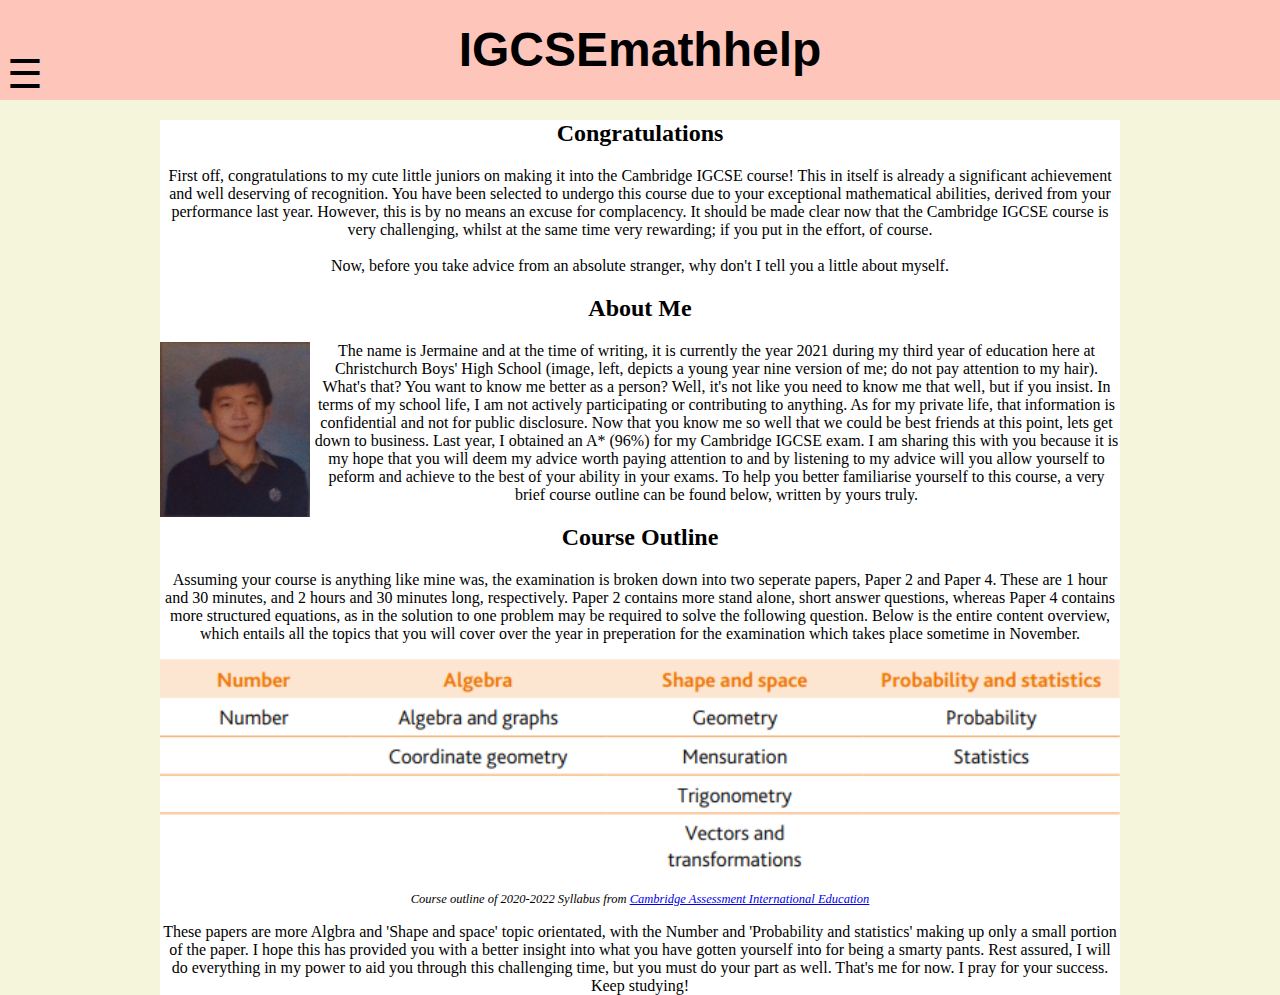
==== index.html @ f18ca12e "pages integration test2" ====
<html>

<head>
  <link href="home.css" type="text/css" rel="stylesheet">
    
    <script>    
    
   function toggleNav() {
    if (  document.getElementById("mySidebar").style.width < "10px") {
      document.getElementById("mySidebar").style.width = "20%";
      document.getElementById("content").style.left = "10%";
    }
    else {
      document.getElementById("mySidebar").style.width = "0%";
      document.getElementById("content").style.left = "0%";
    }
}

    </script>
</head>
    
<body>
    
<h1>IGCSEmathhelp</h1>   
    
     <peepeepoopoo class="openbtn" onclick="toggleNav()">&#9776;</peepeepoopoo>
         
<ul id="mySidebar">
  <li><a class="active" href="index.html">Home</a></li>
  <li><a href="news.html">News</a></li>
  <li><a href="tips&tricks.html">Tips and Tricks</a></li>
</ul>

<div id="content">
    
<h2>Congratulations</h2>

<p>
        
First off, congratulations to my cute little juniors on making it into the Cambridge IGCSE course! This in itself is already a significant achievement and well deserving of recognition. You have been selected to undergo this course due to your exceptional mathematical abilities, derived from your performance last year. However, this is by no means an excuse for complacency. It should be made clear now that the Cambridge IGCSE course is very challenging, whilst at the same time very rewarding; if you put in the effort, of course. 
<br>
<br>
Now, before you take advice from an absolute stranger, why don't I tell you a little about myself. 
    
</p>

<h2>About Me</h2>
        
<p>

<img src="images/WIN_20190919_20_11_26_Pro%20(2).jpg" align="left">
        
The name is Jermaine and at the time of writing, it is currently the year 2021 during my third year of education here at Christchurch Boys' High School (image, left, depicts a young year nine version of me; do not pay attention to my hair). What's that? You want to know me better as a person? Well, it's not like you need to know me that well, but if you insist. In terms of my school life, I am not actively participating or contributing to anything. As for my private life, that information is confidential and not for public disclosure. Now that you know me so well that we could be best friends at this point, lets get down to business. Last year, I obtained an A* (96%) for my Cambridge IGCSE exam. I am sharing this with you because it is my hope that you will deem my advice worth paying attention to and by listening to my advice will you allow yourself to peform and achieve to the best of your ability in your exams. To help you better familiarise yourself to this course, a very brief course outline can be found below, written by yours truly.
    
</p>
    
<h2>Course Outline</h2>
    
<p>
    
Assuming your course is anything like mine was, the examination is broken down into two seperate papers, Paper 2 and Paper 4. These are 1 hour and 30 minutes, and 2 hours and 30 minutes long, respectively. Paper 2 contains more stand alone, short answer questions, whereas Paper 4 contains more structured equations, as in the solution to one problem  may be required to solve the following question. Below is the entire content overview, which entails all the topics that you will cover over the year in preperation for the examination which takes place sometime in November.

</p>
    
<img src="images/Screenshot%202021-04-27%20234129.png" id="CourseOutline">
    <p><cite>Course outline of 2020-2022 Syllabus from <a href="https://www.cambridgeinternational.org/Images/414416-2020-2022-syllabus.pdf">Cambridge Assessment International Education</a></cite></p>
    
    <p> 
    
These papers are more Algbra and 'Shape and space' topic orientated, with the Number and 'Probability and statistics' making up only a small portion of the paper. I hope this has provided you with a better insight into what you have gotten yourself into for being a smarty pants. Rest assured, I will do everything in my power to aid you through this challenging time, but you must do your part as well. That's me for now. I pray for your success. Keep studying!
        
    </p>

    </div>
    </body>
</html>
---- home.css ----
h1 {
    
height:100px;
width: 100%;
text-align: center;
background-color: #FEC5BB;
line-height:100px;
font-family:sans-serif;
font-size: 48;
border: 10px;
cursor: default;
position: fixed;
margin-top: 0;
z-index: 2;
    
}

body {
    
margin:0;
background-color: beige;
    
}

ul {

list-style: none;
margin: 0;
padding:0;
width: 250px;
height: 100%;
position:fixed;
overflow: auto;
top: 100;
left:0;
background-color: #FEC5BB;
white-space: nowrap;

}

li a {

text-decoration:none;
text-align:center;
  display: block;
  width:100%;
  height:50px;
    line-height: 50px;
  background-color:#FEC5BB;
  color:white;
  
}

li a:hover {
 
 background-color:white;
 color: black;
     
}

li a.active {
    
 background-color: red;
 color: white;
    
}

#mySidebar {
    
transition: 0.5s;
width: 0px;
    
}

#content {
    
display: block;
width: 75%;
margin-left: 12.5%;
margin-right: 12.5%;
transition: 0.5s;
text-align:center;
font-family: roboto;
position: relative;
background-color: white;
top: 120px;
    
}

peepeepoopoo {

text-decoration: none;
position: fixed;
top: 50px;
left: 0;
height:50px;
width: 50px;
font-size: 40;
background-color: #FEC5BB;
text-align: center;
line-height: 50px;
cursor: default;
z-index: 3;
    
}

img {
    
    height: 175px;
    width: 150px;
}

#CourseOutline {
    
    height: auto;
    width: 100%;
    
}

cite {
    
    font-size: 12.5px;
    
}
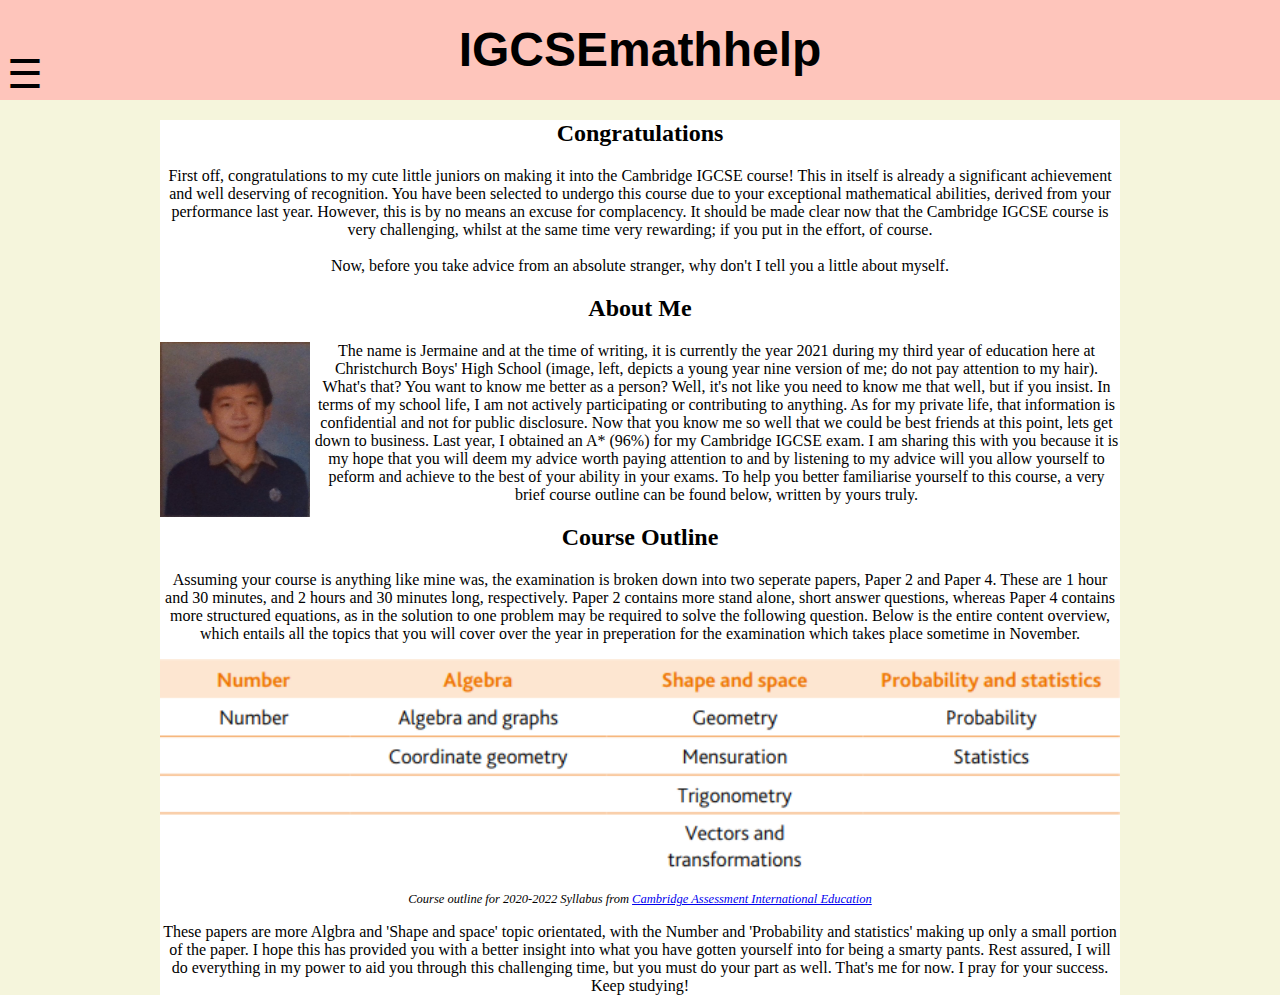
==== commit beb2f3a3: "News page" ====
--- a/index.html
+++ b/index.html
@@ -63,7 +63,7 @@
 </p>
     
 <img src="images/Screenshot%202021-04-27%20234129.png" id="CourseOutline">
-    <p><cite>Course outline of 2020-2022 Syllabus from <a href="https://www.cambridgeinternational.org/Images/414416-2020-2022-syllabus.pdf">Cambridge Assessment International Education</a></cite></p>
+    <p><cite>Course outline for 2020-2022 Syllabus from <a href="https://www.cambridgeinternational.org/Images/414416-2020-2022-syllabus.pdf">Cambridge Assessment International Education</a></cite></p>
     
     <p> 
     
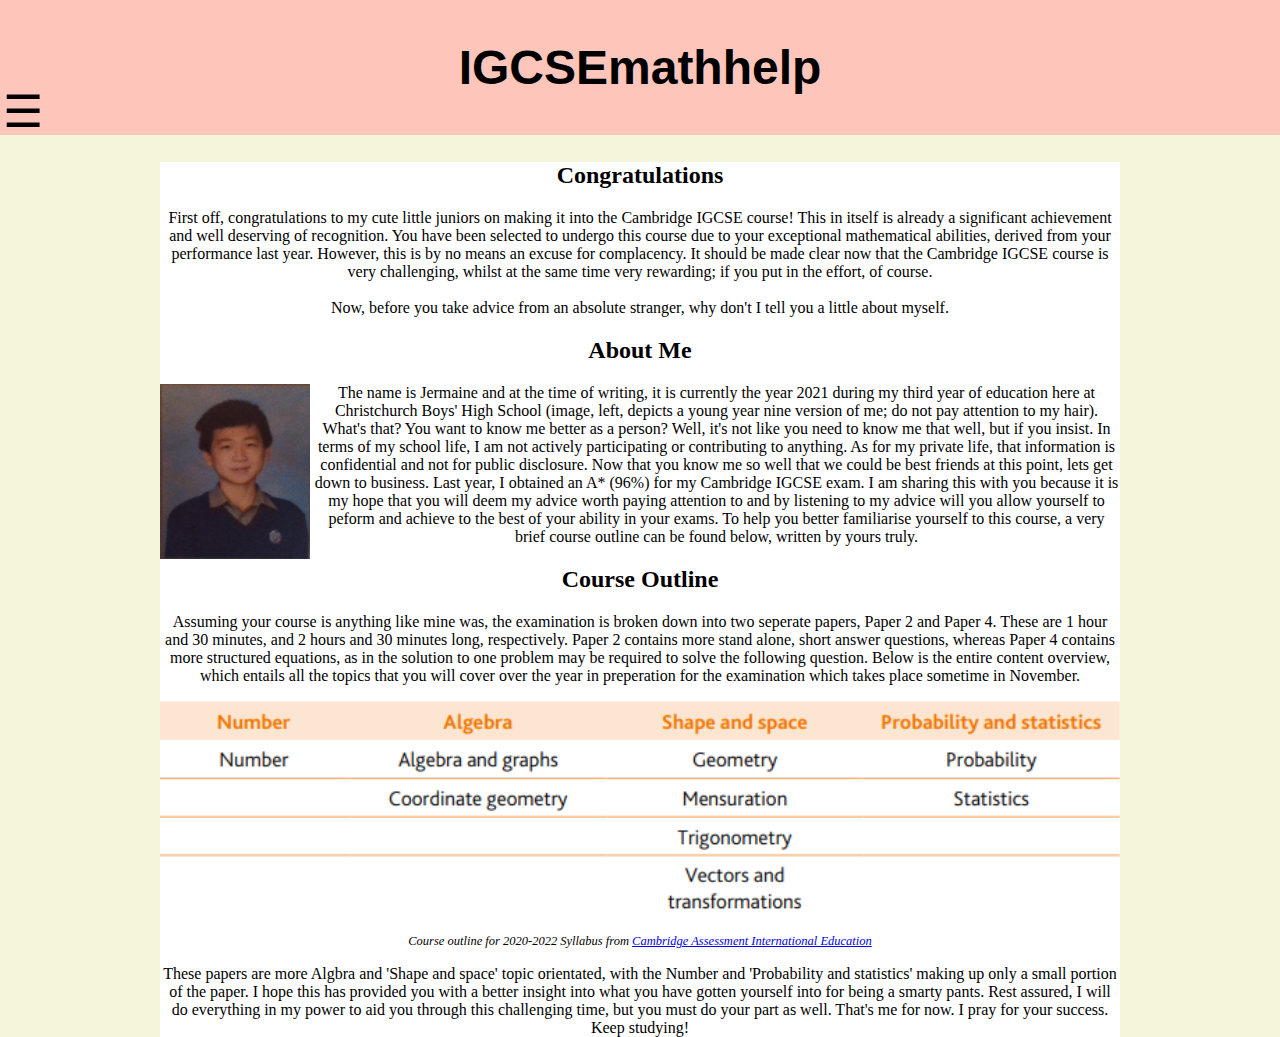
==== commit aba1a5ea: "Screen compatibility and removed unnecessary css files" ====
--- a/index.html
+++ b/index.html
@@ -1,7 +1,7 @@
 <html>
 
 <head>
-  <link href="home.css" type="text/css" rel="stylesheet">
+  <link href="IGCSE.css" type="text/css" rel="stylesheet">
     
     <script>    
     
--- a/IGCSE.css
+++ b/IGCSE.css
@@ -0,0 +1,125 @@
+h1 {
+    
+height:15vmin;
+width: 100%;
+text-align: center;
+background-color: #FEC5BB;
+line-height:15vmin;
+font-family:sans-serif;
+font-size: 48;
+border: 10px;
+cursor: default;
+position: fixed;
+margin-top: 0;
+z-index: 2;
+    
+}
+
+body {
+    
+margin: 0;
+background-color: beige;
+    
+}
+
+ul {
+
+list-style: none;
+margin: 0;
+padding:0;
+width: 250px;
+height: 100%;
+position:fixed;
+overflow: auto;
+top: 15vmin;
+left:0;
+background-color:#f0c7c0;
+
+}
+
+li a {
+
+text-decoration:none;
+text-align:center;
+display: block;
+width:100%;
+height:50px;
+line-height: 50px;
+background-color: #f0c7c0;
+color:white;
+white-space: nowrap;
+  
+}
+
+li a:hover {
+ 
+ background-color:white;
+ color: black;
+     
+}
+
+li a.active {
+    
+ background-color: red;
+ color: white;
+    
+}
+
+#mySidebar {
+    
+transition: 0.5s;
+width: 0px;
+    
+}
+
+#content {
+    
+display: block;
+width: 75%;
+margin-left: 12.5%;
+margin-right: 12.5%;
+transition: 0.5s;
+text-align:center;
+font-family: roboto;
+position: relative;
+background-color: white;
+top: 18vmin;
+    
+}
+
+peepeepoopoo {
+
+text-decoration: none;
+position: fixed;
+top: 10vmin;
+left: 0;
+height:5vmin;
+width: 5vmin;
+font-size: 5vmin;
+background-color: #FEC5BB;
+text-align: center;
+line-height: 5vmin;
+cursor: default;
+z-index: 3;
+    
+}
+    
+img {
+    
+    height: 175px;
+    width: 150px;
+}
+
+#CourseOutline {
+    
+    height: auto;
+    width: 100%;
+    
+}
+
+cite {
+    
+    font-size: 12.5px;
+    
+}
+    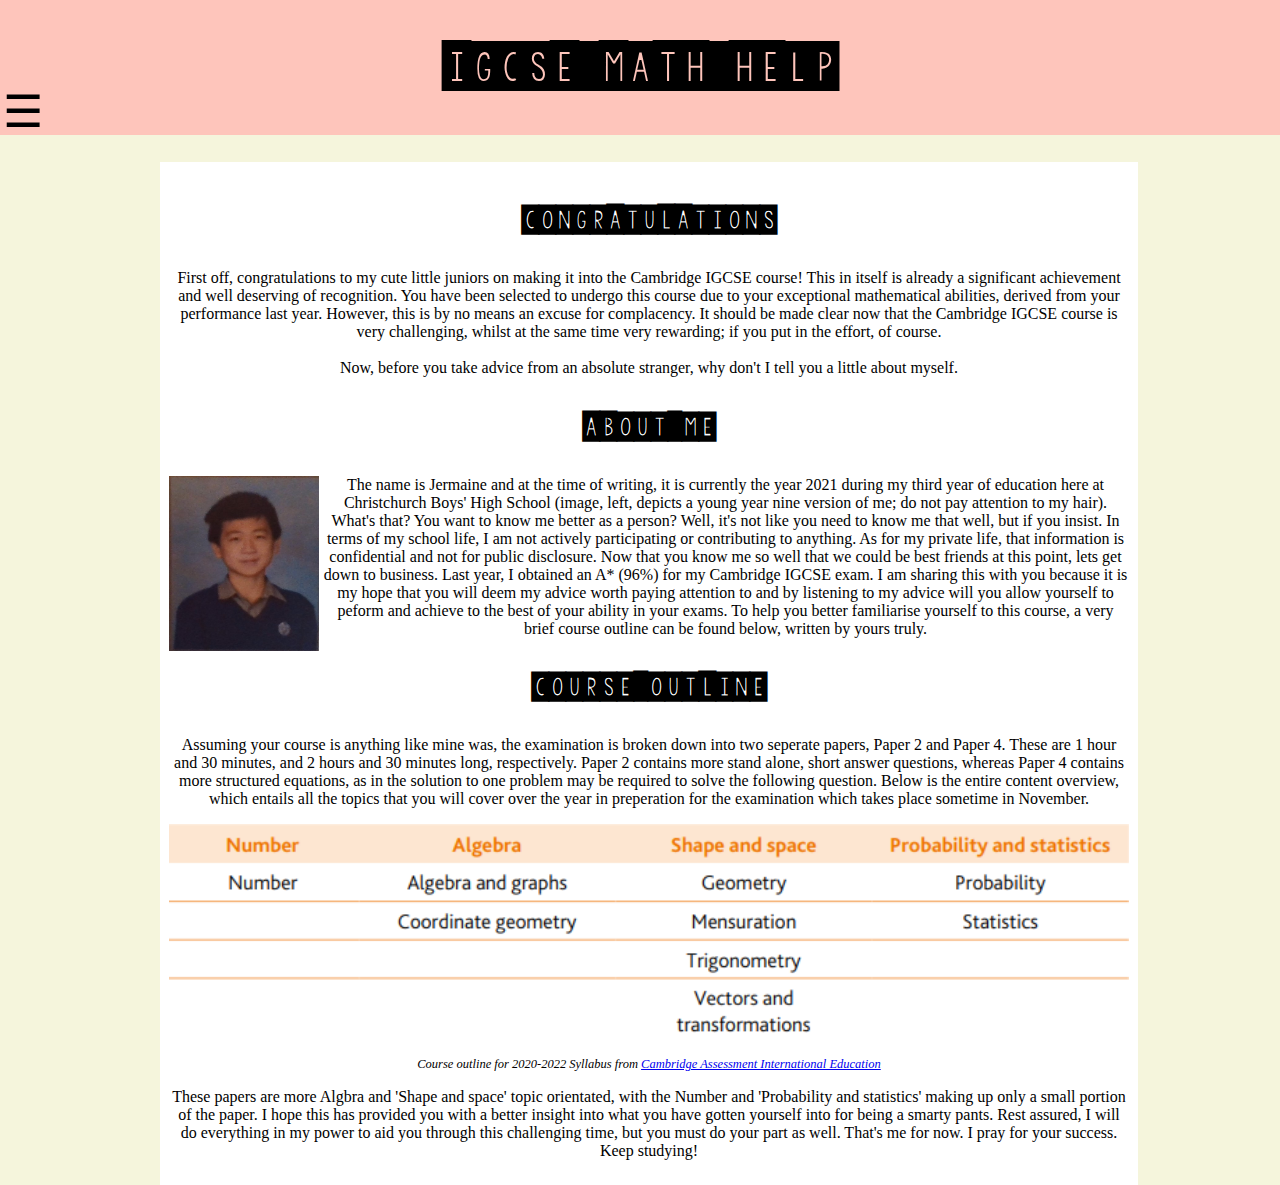
==== commit 26aa9f79: "Added font and iterative improvements" ====
--- a/index.html
+++ b/index.html
@@ -2,6 +2,7 @@
 
 <head>
   <link href="IGCSE.css" type="text/css" rel="stylesheet">
+<link href="stylesheet.css" rel="stylesheet">
     
     <script>    
     
@@ -21,7 +22,7 @@
     
 <body>
     
-<h1>IGCSEmathhelp</h1>   
+<h1>IGCSE|math|help</h1>   
     
      <peepeepoopoo class="openbtn" onclick="toggleNav()">&#9776;</peepeepoopoo>
          
@@ -44,7 +45,7 @@
     
 </p>
 
-<h2>About Me</h2>
+<h2>About|Me</h2>
         
 <p>
 
@@ -54,7 +55,7 @@
     
 </p>
     
-<h2>Course Outline</h2>
+<h2>Course|Outline</h2>
     
 <p>
     
--- a/IGCSE.css
+++ b/IGCSE.css
@@ -5,13 +5,20 @@
 text-align: center;
 background-color: #FEC5BB;
 line-height:15vmin;
-font-family:sans-serif;
-font-size: 48;
+font-family:"kg_defying_gravityregular";
+font-size: 65;
 border: 10px;
 cursor: default;
 position: fixed;
 margin-top: 0;
 z-index: 2;
+    
+}
+
+h2 {
+    
+font-family: "kg_defying_gravityregular";
+font-size: 40;
     
 }
 
@@ -84,6 +91,7 @@
 position: relative;
 background-color: white;
 top: 18vmin;
+padding: 1vmin;
     
 }
 
--- a/stylesheet.css
+++ b/stylesheet.css
@@ -0,0 +1,24 @@
+/*! Generated by Font Squirrel (https://www.fontsquirrel.com) on April 14, 2021 */
+
+
+
+@font-face {
+    font-family: 'kg_defying_gravityregular';
+    src: url('kgdefyinggravity-webfont.woff2') format('woff2'),
+         url('kgdefyinggravity-webfont.woff') format('woff');
+    font-weight: normal;
+    font-style: normal;
+
+}
+
+
+
+
+@font-face {
+    font-family: 'kg_defying_gravity_bounceRg';
+    src: url('kgdefyinggravitybounce-webfont.woff2') format('woff2'),
+         url('kgdefyinggravitybounce-webfont.woff') format('woff');
+    font-weight: normal;
+    font-style: normal;
+
+}